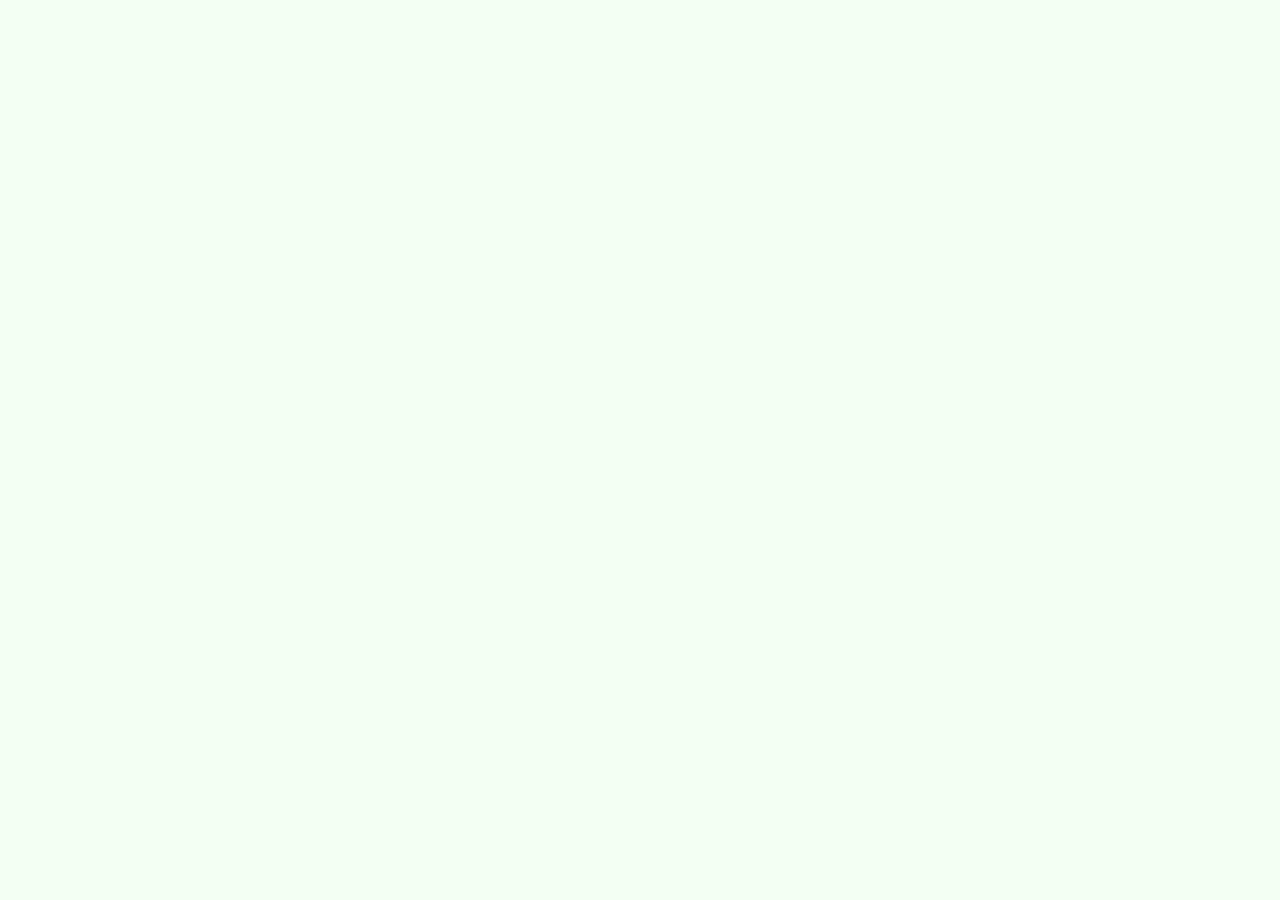
==== lab-b/index.html @ bce828b1 "Pierwsza wersja" ====
<!doctype html>
<html lang="en">
<head>
    <meta charset="UTF-8">
    <meta name="viewport" content="width=device-width, initial-scale=1">
    <title>Daniel Włodarczyk (55774) - PTW LAB B</title>

    <link rel="stylesheet" href="styles.css" type="text/css">
    <script src="scripts.js" defer></script>
</head>
<body>

</body>
</html>
---- lab-b/styles.css ----
body {
  background-color: #f3fff3;
}
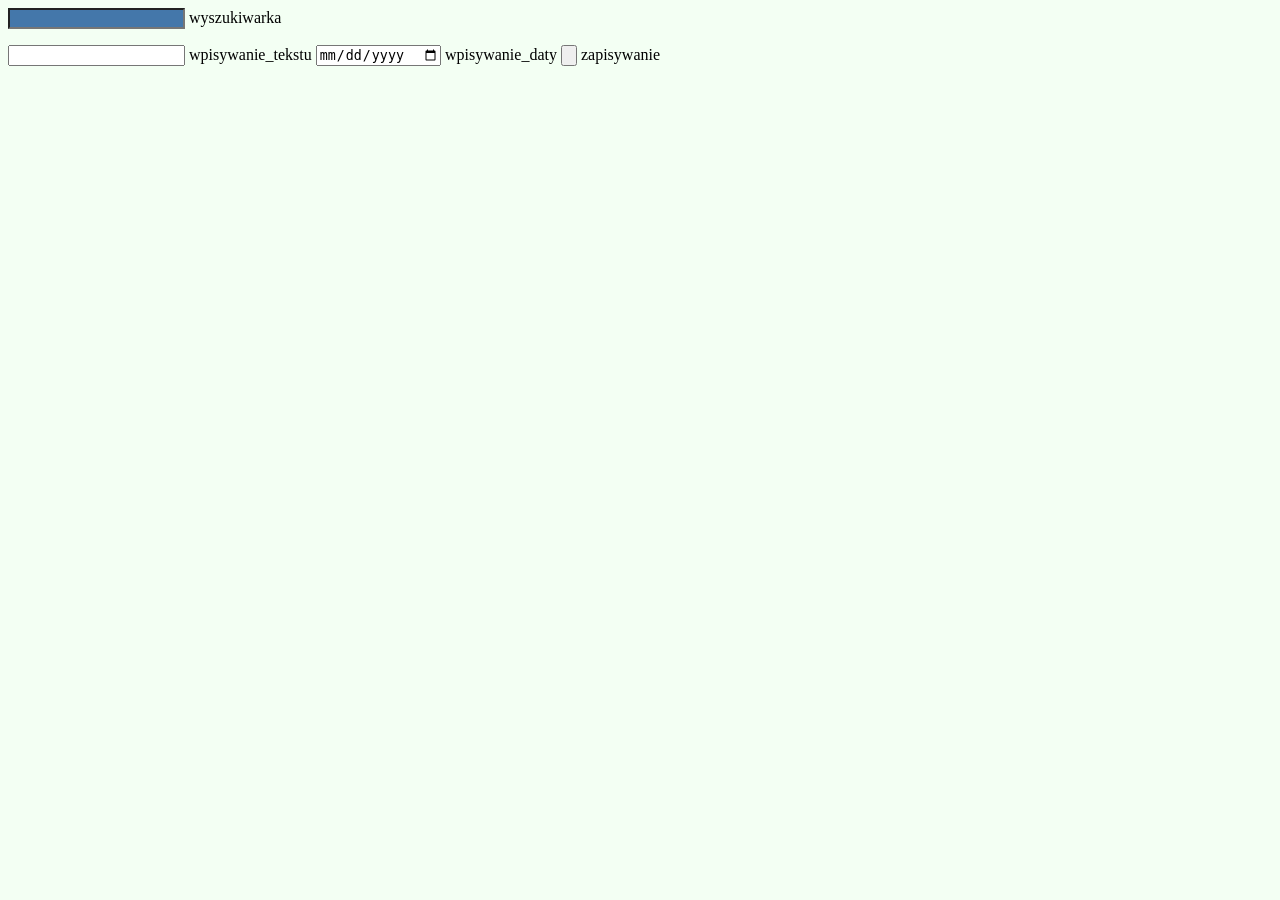
==== commit e30550b9: "Zrobiony szkielet strony oraz możliwość wstawiania nowych elementów (bez klasy Todo)" ====
--- a/lab-b/index.html
+++ b/lab-b/index.html
@@ -1,14 +1,34 @@
 <!doctype html>
 <html lang="en">
-<head>
-    <meta charset="UTF-8">
-    <meta name="viewport" content="width=device-width, initial-scale=1">
-    <title>Daniel Włodarczyk (55774) - PTW LAB B</title>
 
-    <link rel="stylesheet" href="styles.css" type="text/css">
-    <script src="scripts.js" defer></script>
-</head>
-<body>
+    <head>
+        <meta charset="UTF-8">
+        <meta name="viewport" content="width=device-width, initial-scale=1">
+        <title>Daniel Włodarczyk (55774) - PTW LAB B</title>
 
-</body>
+        <link rel="stylesheet" href="styles.css" type="text/css">
+        <script src="scripts.js" defer></script>
+    </head>
+    <body>
+        <input type = "text" id = "wyszukiwarka" >
+            wyszukiwarka
+        </input>
+
+        <ul id = "lista">
+
+        </ul>
+
+        <input type = "text" id = "wpisywanie_tekstu" >
+            wpisywanie_tekstu
+        </div>
+
+        <input type = "date" id = "wpisywanie_daty" >
+            wpisywanie_daty
+        </div>
+
+        <input type = "button" id = "zapisywanie" >
+            zapisywanie
+        </div>
+
+    </body>
 </html>
--- a/lab-b/styles.css
+++ b/lab-b/styles.css
@@ -1,3 +1,40 @@
 body {
   background-color: #f3fff3;
 }
+
+#wyszukiwarka {
+  background-color: #4477AA;
+}
+
+#lista {
+
+}
+.tekst {
+  float: left;
+  background-color: #ff0000;
+  width: 50%;
+}
+
+.data {
+  background-color: #00ff00;
+  float: left;
+  width: 40%;
+}
+
+.usuwanie {
+  background-color: #0000ff;
+  float: left;
+  width: 5%;
+}
+
+#wpisywanie_daty {
+
+}
+
+#wpisywanie_tekstu {
+
+}
+
+#zapisywanie {
+
+}
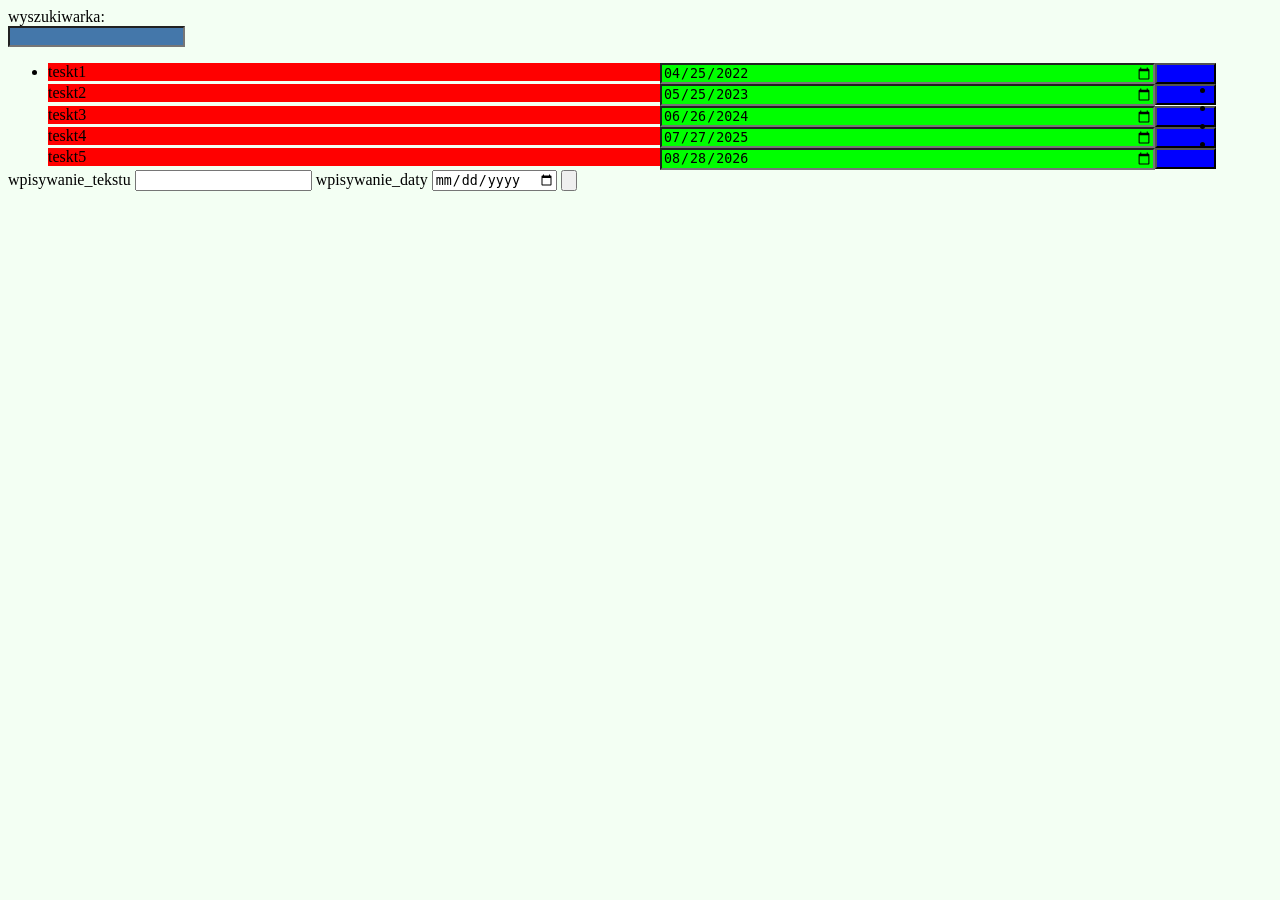
==== commit 9cd799c6: ""kliknięcie na dowolną pozycję listy zmienia ją w pole edycji; kliknięcie poza pozycję listy zapisuj" ====
--- a/lab-b/index.html
+++ b/lab-b/index.html
@@ -10,25 +10,20 @@
         <script src="scripts.js" defer></script>
     </head>
     <body>
-        <input type = "text" id = "wyszukiwarka" >
-            wyszukiwarka
-        </input>
+        <label for="wyszukiwarka">wyszukiwarka:</label> <br>
+        <input type="text" id="wyszukiwarka" />
 
         <ul id = "lista">
 
         </ul>
+        <label for="wpisywanie_tekstu">wpisywanie_tekstu</label>
+        <input type = "text" id = "wpisywanie_tekstu" />
 
-        <input type = "text" id = "wpisywanie_tekstu" >
-            wpisywanie_tekstu
-        </div>
-
+        <label for="wpisywanie_daty">wpisywanie_daty</label>
         <input type = "date" id = "wpisywanie_daty" >
-            wpisywanie_daty
-        </div>
 
         <input type = "button" id = "zapisywanie" >
-            zapisywanie
-        </div>
+
 
     </body>
 </html>
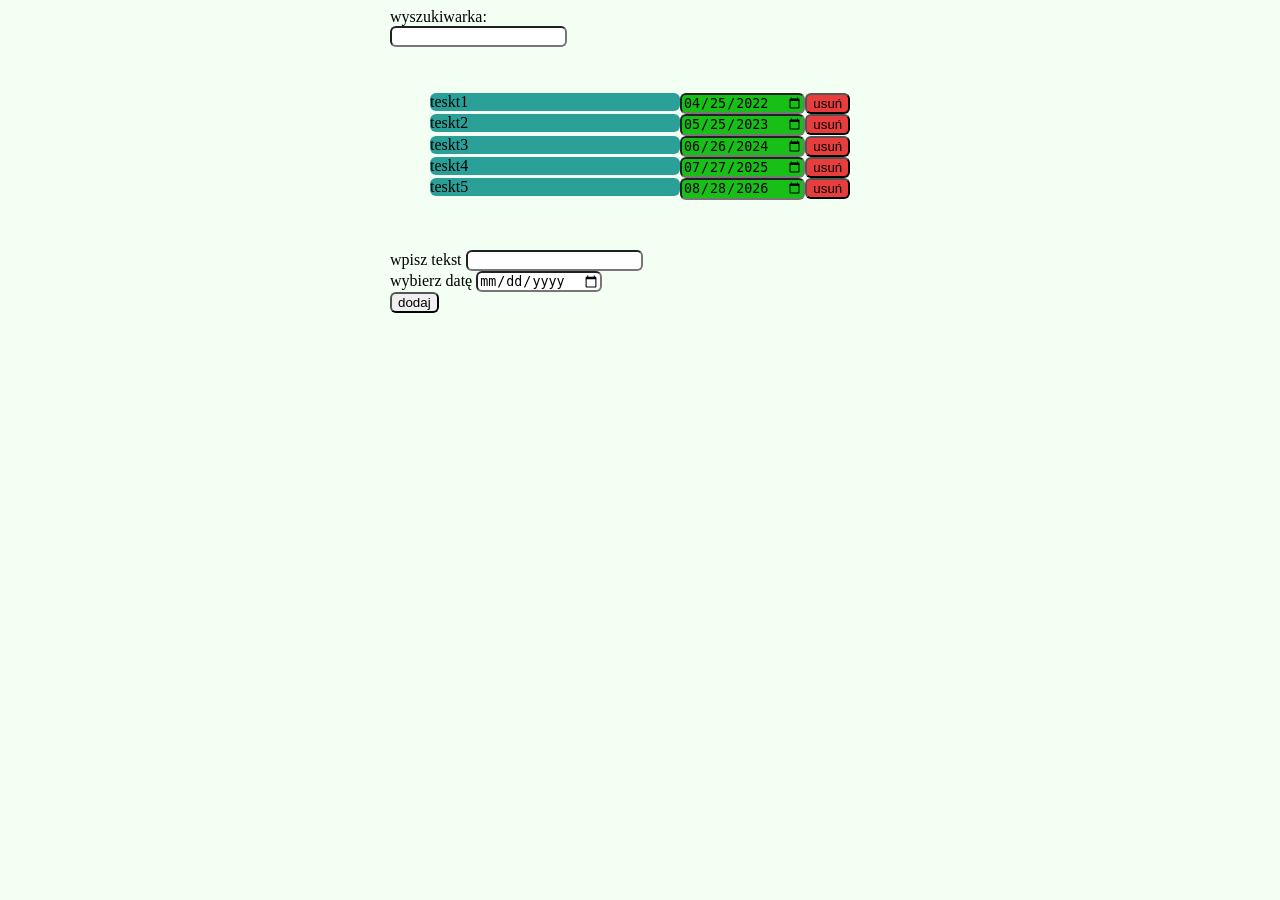
==== commit eabed365: "Poprawa wyglądu strony (zmienione pliki html i css) oraz drobna poprawka w javascripcie" ====
--- a/lab-b/index.html
+++ b/lab-b/index.html
@@ -10,20 +10,28 @@
         <script src="scripts.js" defer></script>
     </head>
     <body>
-        <label for="wyszukiwarka">wyszukiwarka:</label> <br>
-        <input type="text" id="wyszukiwarka" />
+    <main>
+        <div class = "bloki">
+            <label for="wyszukiwarka">wyszukiwarka:</label> <br>
+            <input type="text" id="wyszukiwarka" />
+        </div>
 
-        <ul id = "lista">
+        <div class = "bloki" >
+            <ul id = "lista">
 
-        </ul>
-        <label for="wpisywanie_tekstu">wpisywanie_tekstu</label>
-        <input type = "text" id = "wpisywanie_tekstu" />
+            </ul>
+        </div>
 
-        <label for="wpisywanie_daty">wpisywanie_daty</label>
-        <input type = "date" id = "wpisywanie_daty" >
+        <div class = "bloki">
+            <label for="wpisywanie_tekstu">wpisz tekst </label>
+            <input type = "text" id = "wpisywanie_tekstu" /> <br>
 
-        <input type = "button" id = "zapisywanie" >
+            <label for="wpisywanie_daty">wybierz datę </label>
+            <input type = "date" id = "wpisywanie_daty" /> <br>
 
+            <input type = "button" id = "zapisywanie" value = "dodaj">
+        </div>
+    </main>
+    </body>
 
-    </body>
 </html>
--- a/lab-b/styles.css
+++ b/lab-b/styles.css
@@ -2,39 +2,54 @@
   background-color: #f3fff3;
 }
 
+main {
+  width: 500px;
+  margin-left: auto;
+  margin-right: auto;
+}
+
+.bloki {
+  margin: 0 0 30px 0;
+}
+
 #wyszukiwarka {
-  background-color: #4477AA;
+  border-radius: 6px;
 }
 
 #lista {
+  list-style-type: none;
+  display: inline-block;
+}
 
-}
 .tekst {
   float: left;
-  background-color: #ff0000;
-  width: 50%;
+  background-color: #2ba099;
+  width: 250px;
+  border-radius: 6px;
 }
 
 .data {
-  background-color: #00ff00;
+  background-color: #17bf17;
   float: left;
-  width: 40%;
+  width: auto;
+  border-radius: 6px;
 }
 
 .usuwanie {
-  background-color: #0000ff;
+  background-color: #e83d3d;
   float: left;
-  width: 5%;
+  width: auto;
+  border-radius: 6px;
 }
 
 #wpisywanie_daty {
-
+  border-radius: 6px;
 }
 
 #wpisywanie_tekstu {
-
+  border-radius: 6px;
 }
 
 #zapisywanie {
-
+  border-radius: 6px;
 }
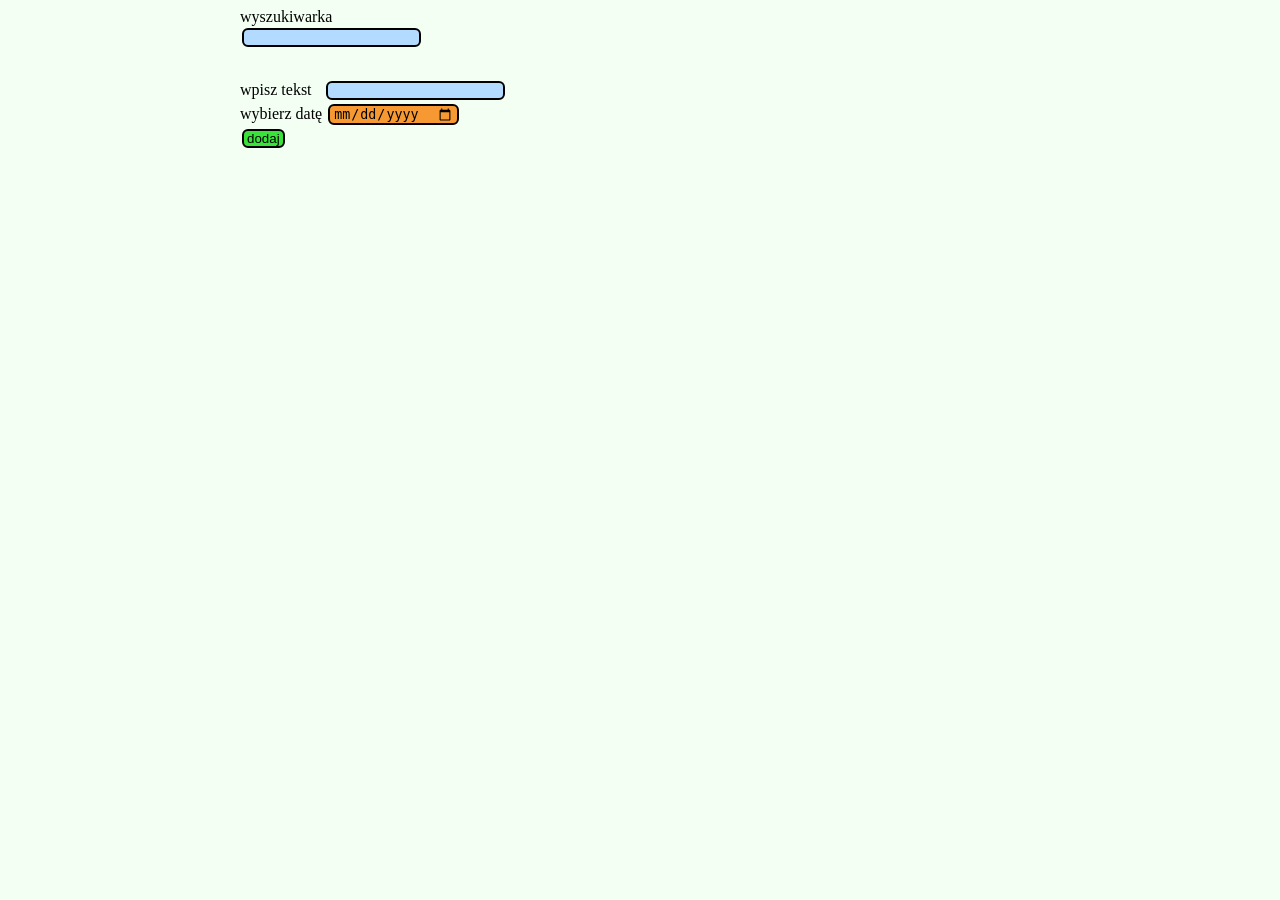
==== commit cd4dd092: "Ulepszony wygląd strony (css), drobne poprawki w stylu pliku html" ====
--- a/lab-b/index.html
+++ b/lab-b/index.html
@@ -11,25 +11,25 @@
     </head>
     <body>
     <main>
-        <div class = "bloki">
-            <label for="wyszukiwarka">wyszukiwarka:</label> <br>
+        <div class="bloki">
+            <label for="wyszukiwarka">wyszukiwarka</label> <br>
             <input type="text" id="wyszukiwarka" />
         </div>
 
-        <div class = "bloki" >
-            <ul id = "lista">
+        <div class="bloki" >
+            <ul id="lista">
 
             </ul>
         </div>
 
-        <div class = "bloki">
-            <label for="wpisywanie_tekstu">wpisz tekst </label>
-            <input type = "text" id = "wpisywanie_tekstu" /> <br>
+        <div class="bloki">
+            <label for="wpisywanie_tekstu">wpisz tekst &nbsp</label>
+            <input type="text" id="wpisywanie_tekstu"/> <br>
 
-            <label for="wpisywanie_daty">wybierz datę </label>
-            <input type = "date" id = "wpisywanie_daty" /> <br>
+            <label for="wpisywanie_daty">wybierz datę</label>
+            <input type="date" id="wpisywanie_daty"/> <br>
 
-            <input type = "button" id = "zapisywanie" value = "dodaj">
+            <input type="button" id="zapisywanie" value="dodaj">
         </div>
     </main>
     </body>
--- a/lab-b/styles.css
+++ b/lab-b/styles.css
@@ -1,9 +1,32 @@
+.tekst:hover {
+  background-color: #aaad28;
+}
+
+.tekst:read-write {
+  background-color: #b3dbff;
+}
+
+:read-write {
+  background-color: #b3dbff;
+}
+
+:read-write:focus {
+  background-color: #57b1f6;
+}
+
 body {
   background-color: #f3fff3;
 }
 
+input,.tekst {
+  border-radius: 6px;
+  padding: 0 3px 0 3px;
+  margin: 2px;
+  border: 2px solid black;
+}
+
 main {
-  width: 500px;
+  max-width: 800px;
   margin-left: auto;
   margin-right: auto;
 }
@@ -12,44 +35,46 @@
   margin: 0 0 30px 0;
 }
 
-#wyszukiwarka {
-  border-radius: 6px;
-}
-
 #lista {
   list-style-type: none;
-  display: inline-block;
 }
 
 .tekst {
-  float: left;
-  background-color: #2ba099;
-  width: 250px;
-  border-radius: 6px;
+  background-color: #d0d52c;
+  min-width: 30px;
+  flex-grow: 1;
+  overflow-wrap: break-word;
 }
 
 .data {
-  background-color: #17bf17;
-  float: left;
   width: auto;
-  border-radius: 6px;
+}
+
+li {
+  display: flex;
 }
 
 .usuwanie {
-  background-color: #e83d3d;
-  float: left;
+  background-color: #f56161;
   width: auto;
-  border-radius: 6px;
 }
 
-#wpisywanie_daty {
-  border-radius: 6px;
+.usuwanie:hover {
+  background-color: #a81b1b;
 }
 
-#wpisywanie_tekstu {
-  border-radius: 6px;
+#wpisywanie_daty,.data {
+  background-color: #f69933;
+}
+
+#wpisywanie_daty:hover,#wpisywanie_daty:focus-within,.data:hover,.data:focus-within {
+  background-color: #b8712a;
 }
 
 #zapisywanie {
-  border-radius: 6px;
+  background-color: #3ae33a;
 }
+
+#zapisywanie:hover {
+  background-color: #1d9a1d;
+}
